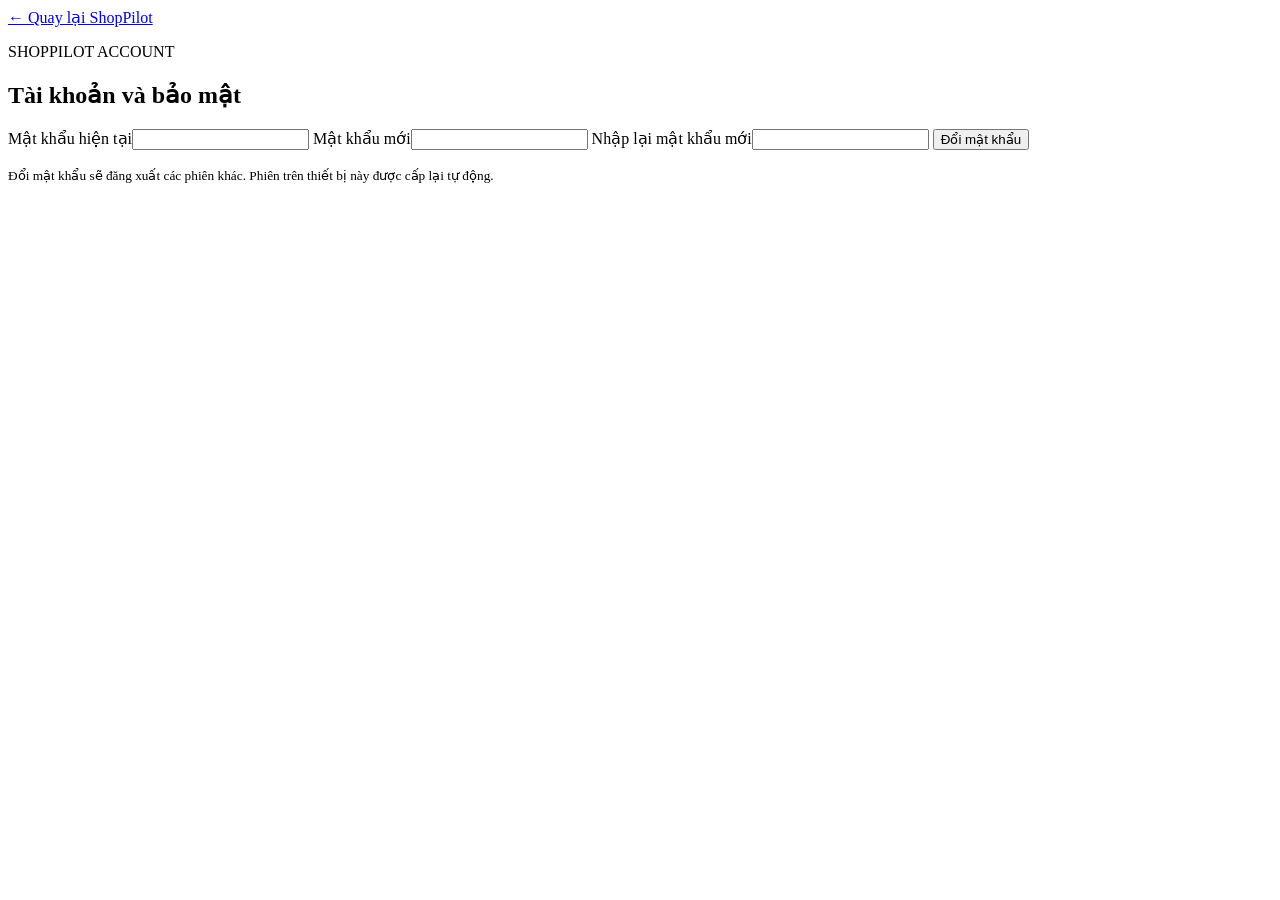
==== app/static/account.html @ db22767a "feat: complete account security and release readiness" ====
<!doctype html>
<html lang="vi">
<head>
  <meta charset="utf-8"><meta name="viewport" content="width=device-width,initial-scale=1">
  <title>ShopPilot · Tài khoản</title><link rel="stylesheet" href="/static/account.css?v=1.4.0">
</head>
<body><main>
  <a href="/">← Quay lại ShopPilot</a>
  <section><p>SHOPPILOT ACCOUNT</p><h1>Tài khoản và bảo mật</h1>
    <div id="identity"></div>
    <form id="password-form">
      <label>Mật khẩu hiện tại<input name="current_password" type="password" autocomplete="current-password" required maxlength="200"></label>
      <label>Mật khẩu mới<input name="new_password" type="password" autocomplete="new-password" required minlength="10" maxlength="200"></label>
      <label>Nhập lại mật khẩu mới<input name="confirmation" type="password" autocomplete="new-password" required minlength="10" maxlength="200"></label>
      <button type="submit">Đổi mật khẩu</button>
    </form>
    <p id="status" role="status"></p>
    <small>Đổi mật khẩu sẽ đăng xuất các phiên khác. Phiên trên thiết bị này được cấp lại tự động.</small>
  </section>
</main><script src="/static/account.js?v=1.4.0" defer></script></body></html>
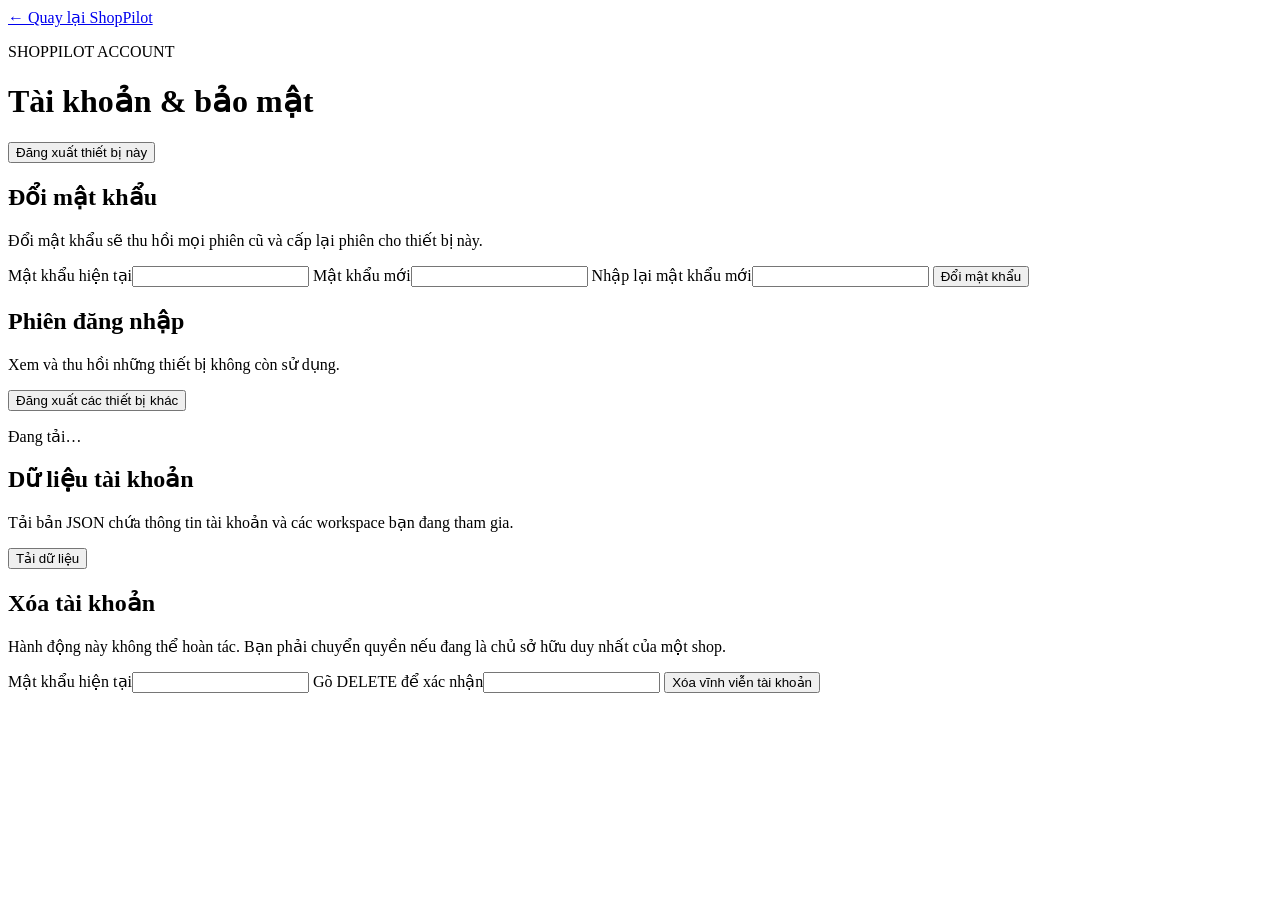
==== commit 9716f6b0: "feat: add account lifecycle and device session controls" ====
--- a/app/static/account.html
+++ b/app/static/account.html
@@ -1,20 +1,43 @@
 <!doctype html>
 <html lang="vi">
 <head>
-  <meta charset="utf-8"><meta name="viewport" content="width=device-width,initial-scale=1">
-  <title>ShopPilot · Tài khoản</title><link rel="stylesheet" href="/static/account.css?v=1.4.0">
+  <meta charset="utf-8">
+  <meta name="viewport" content="width=device-width,initial-scale=1">
+  <title>ShopPilot · Tài khoản</title>
+  <link rel="stylesheet" href="/static/account.css?v=1.5.0">
 </head>
-<body><main>
-  <a href="/">← Quay lại ShopPilot</a>
-  <section><p>SHOPPILOT ACCOUNT</p><h1>Tài khoản và bảo mật</h1>
-    <div id="identity"></div>
-    <form id="password-form">
+<body>
+<main>
+  <header class="page-header">
+    <div><a href="/">← Quay lại ShopPilot</a><p>SHOPPILOT ACCOUNT</p><h1>Tài khoản & bảo mật</h1><div id="identity"></div></div>
+    <button id="logout" class="secondary">Đăng xuất thiết bị này</button>
+  </header>
+  <div id="global-status" role="status"></div>
+  <section>
+    <div class="section-head"><div><h2>Đổi mật khẩu</h2><p>Đổi mật khẩu sẽ thu hồi mọi phiên cũ và cấp lại phiên cho thiết bị này.</p></div></div>
+    <form id="password-form" class="form-grid">
       <label>Mật khẩu hiện tại<input name="current_password" type="password" autocomplete="current-password" required maxlength="200"></label>
       <label>Mật khẩu mới<input name="new_password" type="password" autocomplete="new-password" required minlength="10" maxlength="200"></label>
       <label>Nhập lại mật khẩu mới<input name="confirmation" type="password" autocomplete="new-password" required minlength="10" maxlength="200"></label>
       <button type="submit">Đổi mật khẩu</button>
     </form>
-    <p id="status" role="status"></p>
-    <small>Đổi mật khẩu sẽ đăng xuất các phiên khác. Phiên trên thiết bị này được cấp lại tự động.</small>
   </section>
-</main><script src="/static/account.js?v=1.4.0" defer></script></body></html>
+  <section>
+    <div class="section-head"><div><h2>Phiên đăng nhập</h2><p>Xem và thu hồi những thiết bị không còn sử dụng.</p></div><button id="revoke-others" class="secondary">Đăng xuất các thiết bị khác</button></div>
+    <div id="sessions" class="session-list"><p class="muted">Đang tải…</p></div>
+  </section>
+  <section>
+    <div class="section-head"><div><h2>Dữ liệu tài khoản</h2><p>Tải bản JSON chứa thông tin tài khoản và các workspace bạn đang tham gia.</p></div><button id="export-account" class="secondary">Tải dữ liệu</button></div>
+  </section>
+  <section class="danger-zone">
+    <div class="section-head"><div><h2>Xóa tài khoản</h2><p>Hành động này không thể hoàn tác. Bạn phải chuyển quyền nếu đang là chủ sở hữu duy nhất của một shop.</p></div></div>
+    <form id="delete-form" class="form-grid">
+      <label>Mật khẩu hiện tại<input name="password" type="password" autocomplete="current-password" required maxlength="200"></label>
+      <label>Gõ DELETE để xác nhận<input name="confirmation" required pattern="DELETE" autocomplete="off"></label>
+      <button type="submit" class="danger">Xóa vĩnh viễn tài khoản</button>
+    </form>
+  </section>
+</main>
+<script src="/static/account.js?v=1.5.0" defer></script>
+</body>
+</html>
